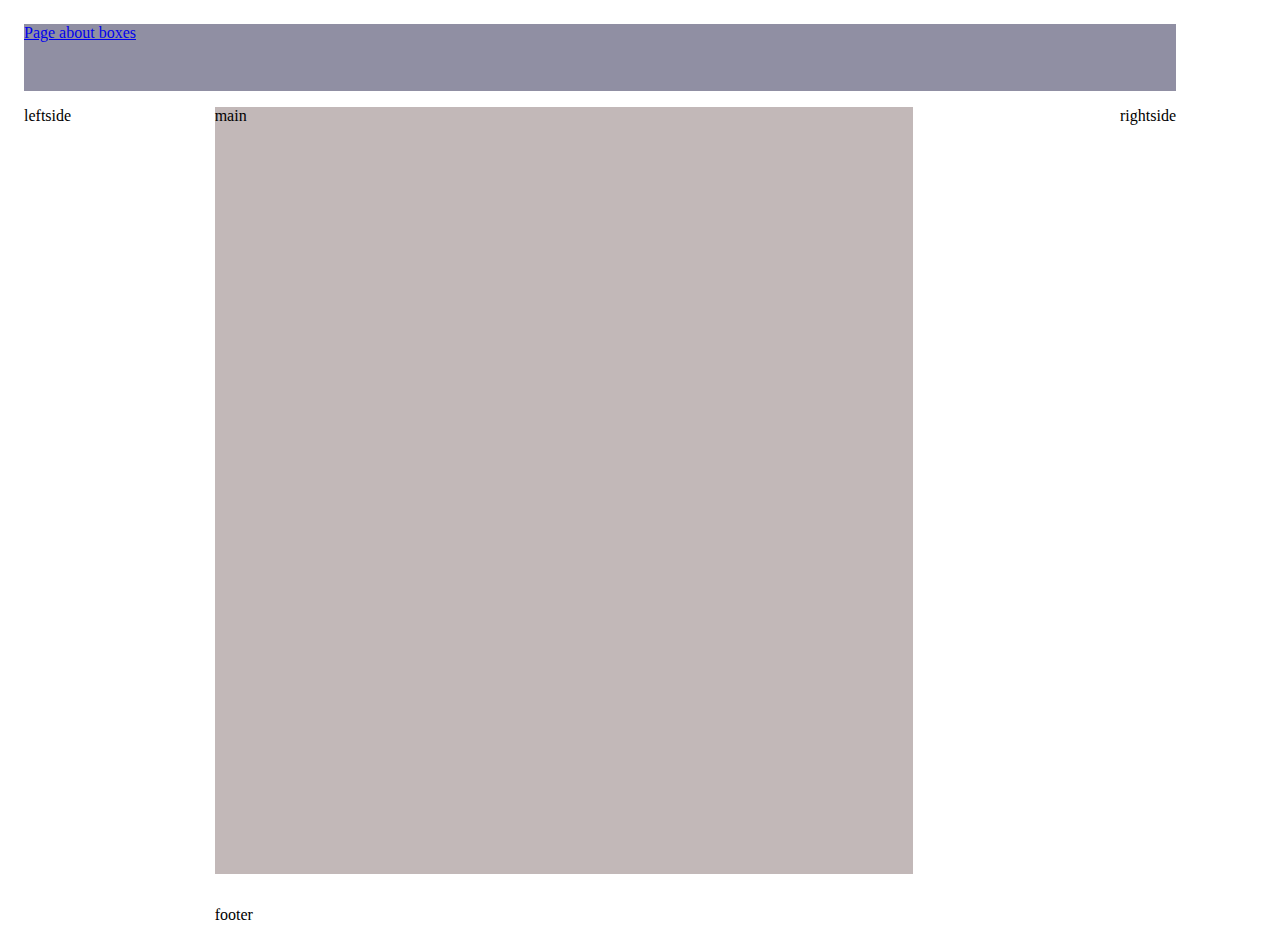
==== github/index.html @ 1c17d09f "Add files via upload" ====
<!DOCTYPE html>
<html lang="en">
    <head>
        <meta charset="UTF-8">
        <meta name="viewport" content="widtg=device-width,
        initial-scale=1.0">
        <link rel="stylesheet" href="style.css">
    </head>
    <body>

        <!-- Include functionality!! -->

        <div class="gridIndex">
            <header class="header">
                <a href="boxes.html">Page about boxes</a>
            </header>
            <div class="leftside">leftside</div>
            <main class="main">main</main>
            <div class="rightside">rightside</div>
            <footer class="footer">footer</footer>
        </div>

        <script src="functions.js"></script>
    </body>


</html>
---- github/style.css ----
.gridIndex{
    display: grid;
    grid-template-columns: 1fr 4fr 1fr;
    grid-template-rows: 1fr 10fr 1fr;
    gap: 1em;
    padding: 1em;
    height: 100vh;
    width: 90vw;
}

.header {
    grid-column: 1/6;
    grid-row: 1/2;
    background: rgb(144, 143, 163);
}

.main {
    grid-column: 2/3;
    grid-row: 2/5;
    background: rgb(194, 184, 184);
}

.leftside {
    grid-column: 1;
    grid-row: 2/8;
}

.rightside {
    grid-column: 4/6;
    grid-row: 2/8;
}

.footer {
    grid-column: 2/3;
    grid-row: 6/8;
}

.gridTest > div {
    background: #eee;
    padding: 1em;
}
.gridTest > div:nth-child(odd){
    background: #ddd;
}

.gridTest {
    display: grid;
    /*grid-template-columns:1fr 2fr 1fr;*/
    grid-template-columns: repeat(4, 1fr);
    gap: 1em;
    grid-auto-rows: minmax(100px, auto);
}

.nested {
    display: grid;
    grid-template-columns: repeat(3, 1fr);
    grid-auto-rows: 70px;
    gap: 1em;
}
.nested > div{
    border:#333 1px solid;
    padding: 1em;
}

.gridBoxes > div {
    background: #eee;
    padding: 1em;
}
.gridBoxes > div:nth-child(odd){
    background: #ddd;
}

.gridBoxes{
    display: grid;
    grid-template-columns: 1fr 2fr 1fr;
    grid-auto-rows: minmax(100, auto);
    gap:1em;
    /*justify-items: stretch;
    align-items: center;*/
}

.box1{
    /*align-self: start;*/
    grid-column: 1/3;
    grid-row: 1/3;
}

.box2{
    /*align-self: end;*/
    grid-column:3;
    grid-row: 1/3;
}

.box3{
    /*justify-self: end;*/
    grid-column: 2/4;
    grid-row: 3;
}

.box4{
   /* justify-self: right;*/
   grid-column: 1;
   grid-column: 2/4;
   border: 1px solid#333;
}
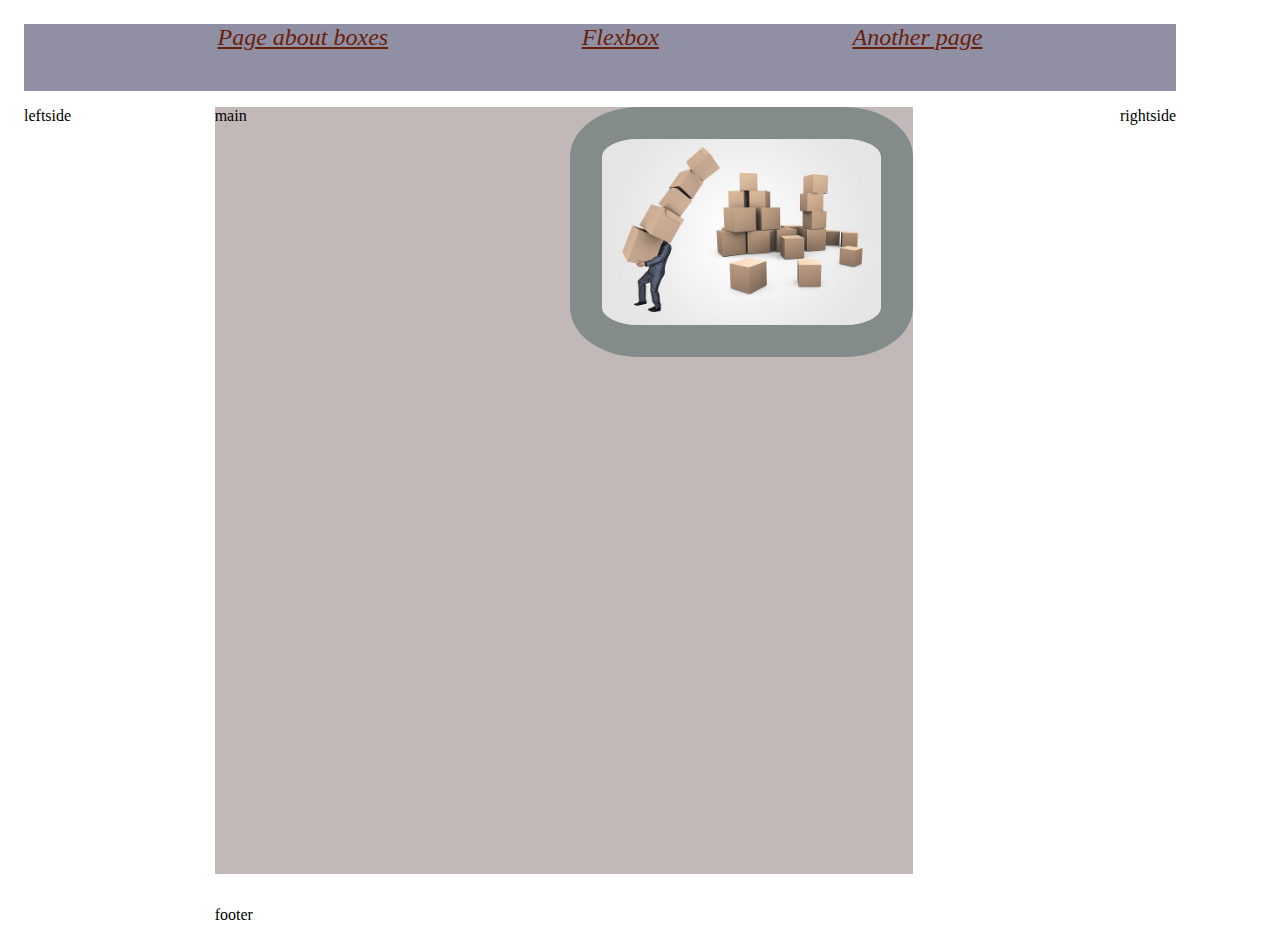
==== commit 4994e6d2: "adding more things" ====
--- a/github/index.html
+++ b/github/index.html
@@ -13,9 +13,14 @@
         <div class="gridIndex">
             <header class="header">
                 <a href="boxes.html">Page about boxes</a>
+                <a href="flexbox.html">Flexbox</a>
+                <a href="testpage.html">Another page</a>
             </header>
             <div class="leftside">leftside</div>
-            <main class="main">main</main>
+            <main class="main">main
+                <img id="box" src="../images/businessman-2108029_640.jpg" alt="boxes">
+
+            </main>
             <div class="rightside">rightside</div>
             <footer class="footer">footer</footer>
         </div>
--- a/github/style.css
+++ b/github/style.css
@@ -13,12 +13,30 @@
     grid-column: 1/6;
     grid-row: 1/2;
     background: rgb(144, 143, 163);
+    display: flex;
+    flex-flow: row wrap;
+    justify-content: space-evenly;
+}
+
+.header a{
+    color: rgb(105, 32, 10);
+    font-style: italic;
+    text-align: center;
+    font-size: 1.5em;
 }
 
 .main {
     grid-column: 2/3;
     grid-row: 2/5;
     background: rgb(194, 184, 184);
+}
+
+#box{
+    float: right;
+    max-width: 40%;
+    max-height: 40%;
+    border: solid 2em rgb(132, 139, 139);
+    border-radius: 20%;
 }
 
 .leftside {
@@ -103,4 +121,27 @@
    grid-column: 1;
    grid-column: 2/4;
    border: 1px solid#333;
+}
+
+.flex{
+    display: flex;
+    flex-direction: column;
+    align-items: space-between;
+    margin: auto;
+}
+
+.flex header {
+    flex-grow: 1;
+    font: 2em sans-serif;
+}
+
+.flex aside {
+    flex-grow: 1;
+    flex-wrap: wrap;
+}
+
+.flex main {
+    flex-grow: 5;
+    flex-wrap: nowrap;
+    font: 2em sans-serif;
 }